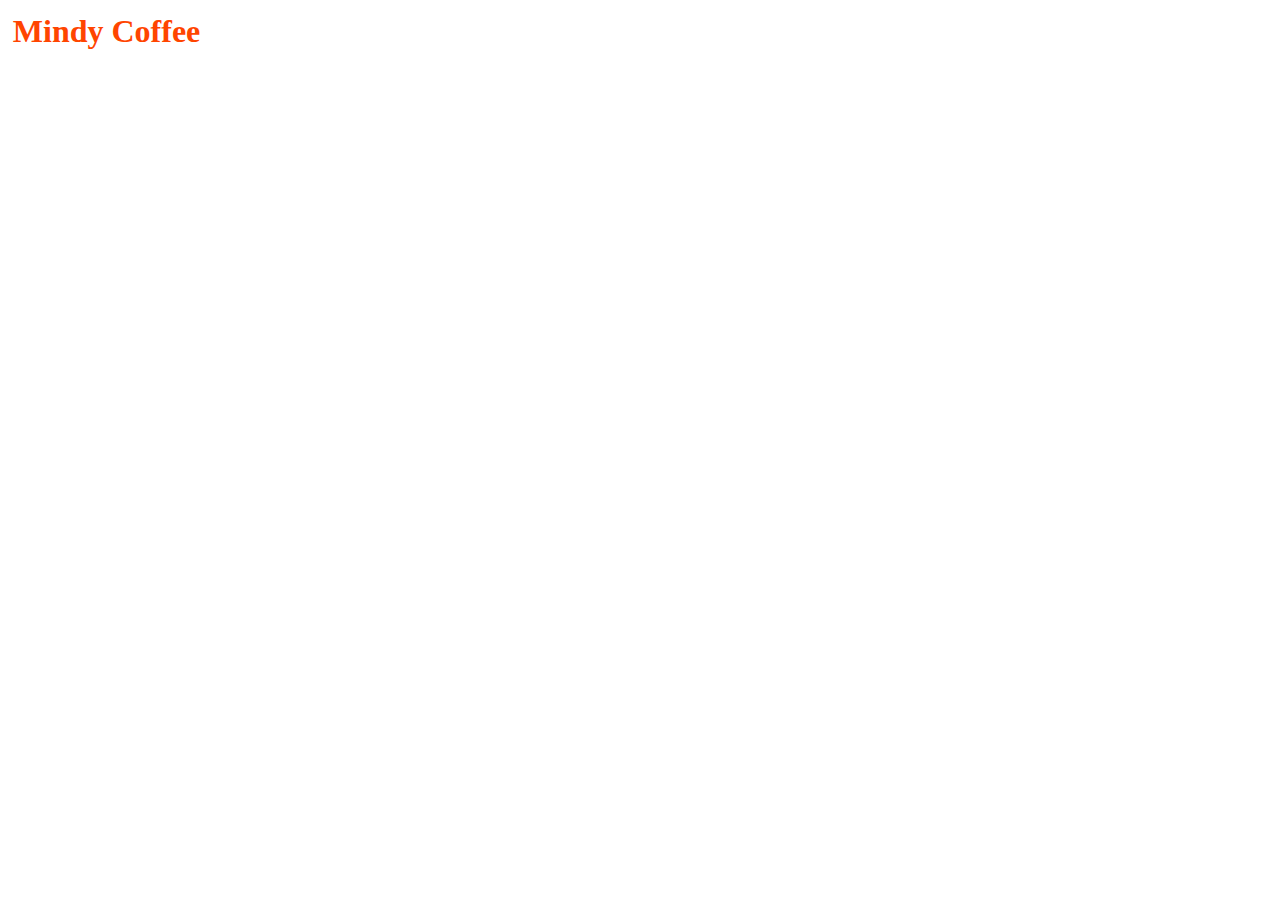
==== Coffe/index.html @ d3fc99c4 "se agrego el header con html y css, solo falta acomodar la imagen de fondo" ====
<!DOCTYPE html>
<html lang="en">
<head>
    <meta charset="UTF-8">
    <meta name="viewport" content="width=device-width, initial-scale=1.0">
    <link rel="stylesheet" href="style.css">
    <title>Coffe Shop</title>
</head>
<body>
    <header>
        <h1>
            Mindy Coffee
        </h1>
        <div class="titulo">
            <h2>We haver the best Coffe</h2>
            <p>- Since 1998 -</p>
        </div>
        <ul>
            <li><a href="#">Home</a></li>
            <li><a href="#">About</a></li>
            <li><a href="#">Menu</a></li>
            <li><a href="#">Delivery</a></li>
        </ul>
    </header>
    <main>

    </main>
    <footer>

    </footer>
</body>
</html>
---- Coffe/style.css ----
*{
    box-sizing: border-box;
    margin: 0;
    padding: 0;
}
header{
    height: 40vh;
    width: 100vw;
    background-image: url(./images/banner.png);
    background-repeat: no-repeat;
    background-size: cover;
    background-attachment: fixed;
    display: flex;
    justify-content: space-between;
    align-items: flex-start;
    padding: 1vw;
    color: orangered;
    text-align: center;
    .titulo{
        align-self: center;
        color: white;
    }
    ul{
        display: flex;
        li{
            list-style-type: none;
            a{
                text-decoration: none;
                font-weight: bold;
                margin:  0 .5vw;
                color: white;
                transition: ease .2s;
            }
            a:hover{
                color: orangered;
            }
        }
    }
}
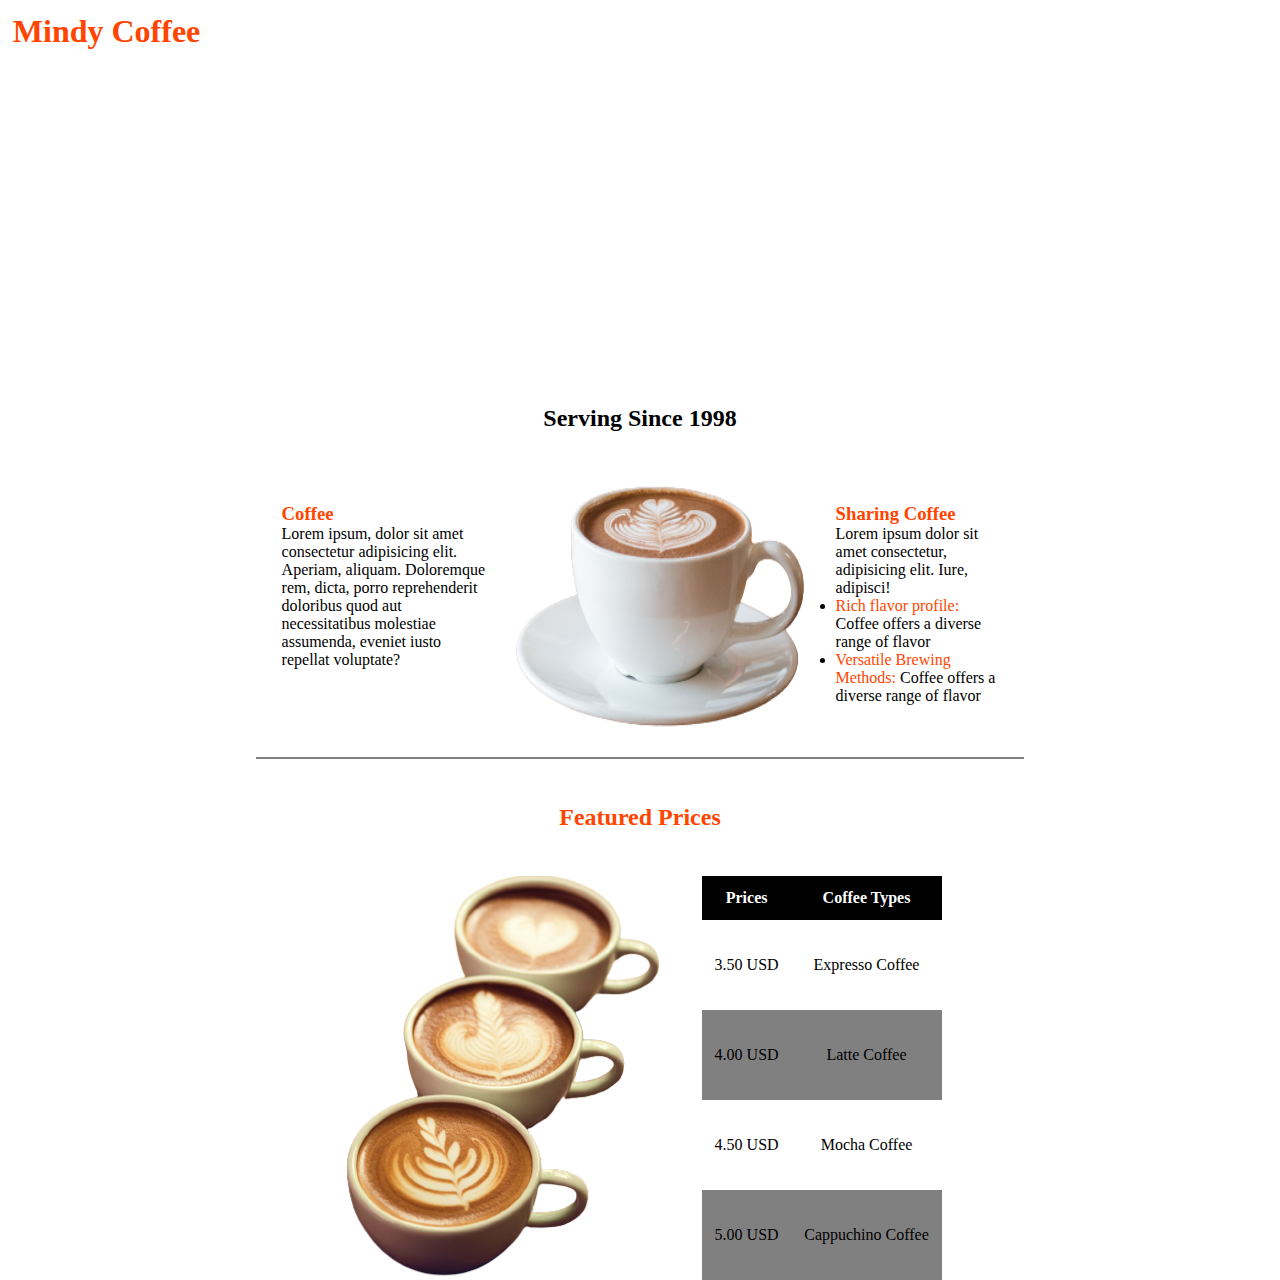
==== commit 2349bb46: "Finalizacion del main" ====
--- a/Coffe/index.html
+++ b/Coffe/index.html
@@ -23,7 +23,58 @@
         </ul>
     </header>
     <main>
-
+        <h2>
+            Serving Since 1998
+        </h2>
+        <section class="coffee">
+            <div>
+                <h3>
+                    <span>Coffee</span>
+                </h3>
+                <p>Lorem ipsum, dolor sit amet consectetur adipisicing elit. Aperiam, aliquam. Doloremque rem, dicta, porro reprehenderit doloribus quod aut necessitatibus molestiae assumenda, eveniet iusto repellat voluptate?</p>
+            </div>
+            <img src="./images/coffee.png" alt="coffee">
+            <div>
+                <h3><span>Sharing Coffee</span></h3>
+                <p>Lorem ipsum dolor sit amet consectetur, adipisicing elit. Iure, adipisci!</p>
+                <ul>
+                    <li><span>Rich flavor profile: </span>Coffee offers a diverse range of flavor</li>
+                    <li><span>Versatile Brewing Methods: </span>Coffee offers a diverse range of flavor</li>
+                </ul>
+            </div>
+        </section>
+        <section class="coffees">
+            <h2><span>Featured Prices</span></h2>
+            <div>
+                <img src="./images/coffees.png" alt="coffees">
+            <table>
+                <thead>
+                    <tr>
+                        <th>Prices</th>
+                        <th>Coffee Types</th>
+                    </tr>
+                </thead>
+                <tbody>
+                    <tr>
+                        <td>3.50 USD</td>
+                        <td>Expresso Coffee</td>
+                    </tr>
+                    <tr class="grey">
+                        <td>4.00 USD</td>
+                        <td>Latte Coffee</td>
+                    </tr>
+                    <tr>
+                        <td>4.50 USD</td>
+                        <td>Mocha Coffee</td>
+                    </tr>
+                    <tr class="grey">
+                        <td>5.00 USD</td>
+                        <td>Cappuchino Coffee</td>
+                    </tr>
+                </tbody>
+            </table>
+            </div>
+        </section>
     </main>
     <footer>
 
--- a/Coffe/style.css
+++ b/Coffe/style.css
@@ -36,4 +36,50 @@
             }
         }
     }
+}
+main{
+    span{
+        color: orangered;
+    }
+    h2{
+        text-align: center;
+        padding: 5vh 0;
+    }
+    .coffee{
+        width: 60vw;
+        padding-bottom: 3vh;
+        border-bottom: 2px solid gray;
+        margin: 0 auto;
+        display: flex;
+        justify-content: space-around;
+        div{
+            padding: 2vw;
+            max-width: 20vw;
+        }
+    }
+    .coffees{
+        div{
+            display: flex;
+            justify-content: center;
+            img{
+                margin-right: 3vw;
+            }
+            table{
+                text-align: center;
+                border-collapse: collapse;
+                td{
+                    padding: 1vw;
+                }
+                th{
+                    padding: 1vw;
+                    background-color: black;
+                    color: white;
+                }
+                .grey{
+                    background-color: grey;
+                }
+            }
+        }
+    }
+
 }